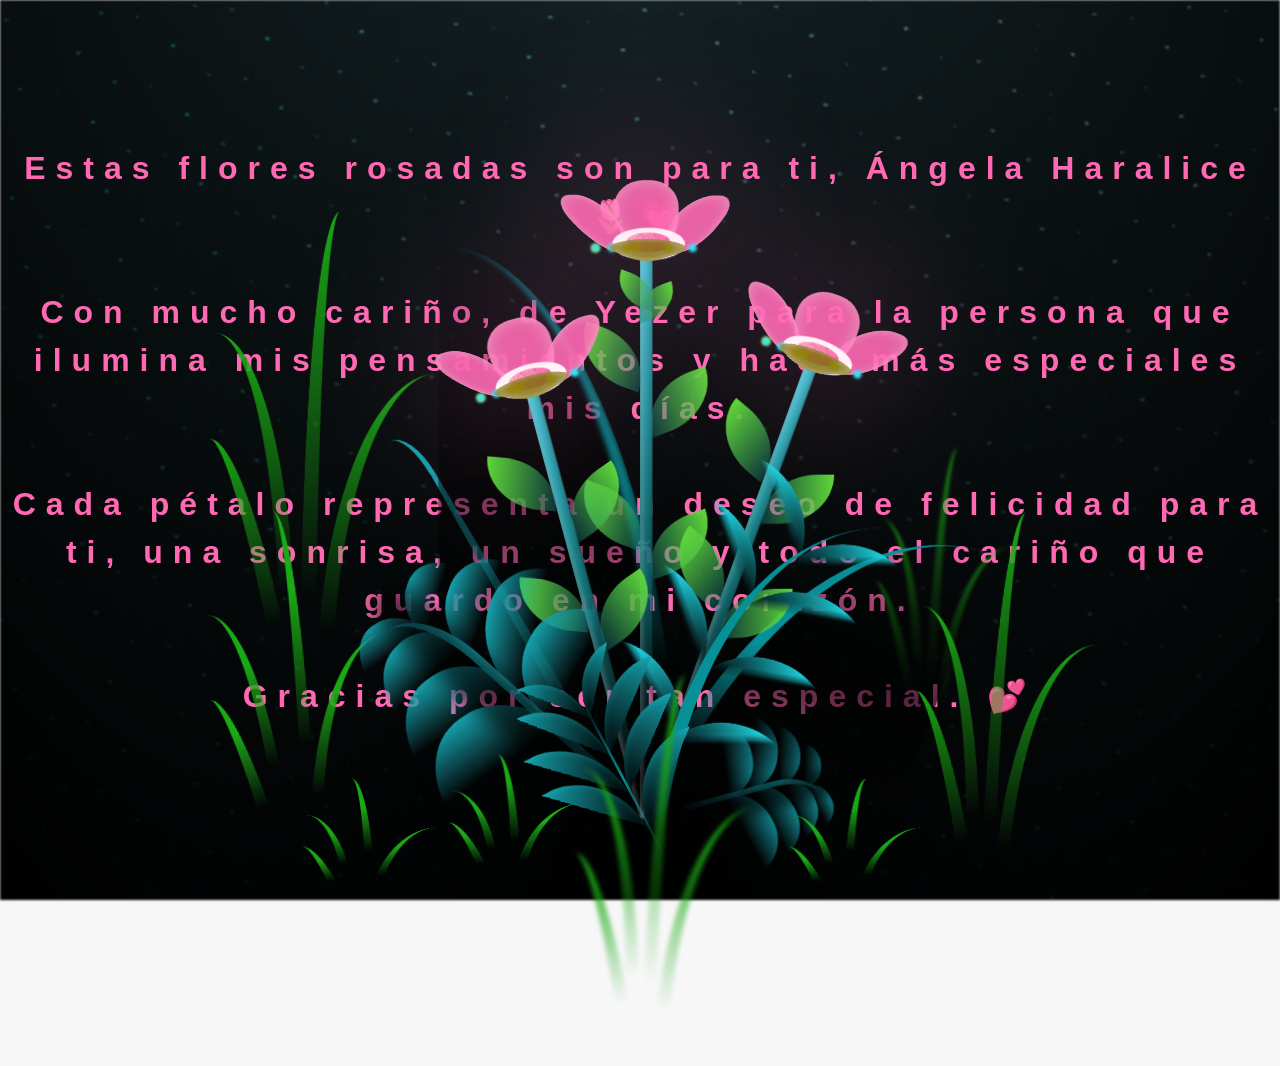
==== flower.html @ 770d5c8f "Primer commit de mi proyecto" ====
<!DOCTYPE html>
<html lang="es">
  <head>
    <meta charset="UTF-8" />
    <meta http-equiv="X-UA-Compatible" content="IE=edge" />
    <meta name="viewport" content="width=device-width, initial-scale=1.0" />
    <link rel="stylesheet" href="css/main.css" />
    <link rel="icon" href="img/flowers.png" type="image/x-icon" />
    <title>Flower</title>
  </head>
  <body class="container">
    <audio src="sound/ChristianBasso&HaienQiu-Flowers.mp3" autoplay></audio>
    <div id="lyrics">
     
</div>
<h1 class="titulo">
Estas flores rosadas son para ti, Ángela Haralice 🌷💗
<br><br>
Con mucho cariño, de Yezer para la persona que ilumina
mis pensamientos y hace más especiales mis días.
<br><br>
Cada pétalo representa un deseo de felicidad para ti,
una sonrisa, un sueño y todo el cariño que guardo en mi corazón.
<br><br>
Gracias por ser tan especial. 💕
</h1>
  
    <div class="night"></div>
    <div class="flowers">
      <div class="flower flower--1">
        <div class="flower__leafs flower__leafs--1">
          <div class="flower__leaf flower__leaf--1"></div>
          <div class="flower__leaf flower__leaf--2"></div>
          <div class="flower__leaf flower__leaf--3"></div>
          <div class="flower__leaf flower__leaf--4"></div>
          <div class="flower__white-circle"></div>

          <div class="flower__light flower__light--1"></div>
          <div class="flower__light flower__light--2"></div>
          <div class="flower__light flower__light--3"></div>
          <div class="flower__light flower__light--4"></div>
          <div class="flower__light flower__light--5"></div>
          <div class="flower__light flower__light--6"></div>
          <div class="flower__light flower__light--7"></div>
          <div class="flower__light flower__light--8"></div>
        </div>
        <div class="flower__line">
          <div class="flower__line__leaf flower__line__leaf--1"></div>
          <div class="flower__line__leaf flower__line__leaf--2"></div>
          <div class="flower__line__leaf flower__line__leaf--3"></div>
          <div class="flower__line__leaf flower__line__leaf--4"></div>
          <div class="flower__line__leaf flower__line__leaf--5"></div>
          <div class="flower__line__leaf flower__line__leaf--6"></div>
        </div>
      </div>

      <div class="flower flower--2">
        <div class="flower__leafs flower__leafs--2">
          <div class="flower__leaf flower__leaf--1"></div>
          <div class="flower__leaf flower__leaf--2"></div>
          <div class="flower__leaf flower__leaf--3"></div>
          <div class="flower__leaf flower__leaf--4"></div>
          <div class="flower__white-circle"></div>

          <div class="flower__light flower__light--1"></div>
          <div class="flower__light flower__light--2"></div>
          <div class="flower__light flower__light--3"></div>
          <div class="flower__light flower__light--4"></div>
          <div class="flower__light flower__light--5"></div>
          <div class="flower__light flower__light--6"></div>
          <div class="flower__light flower__light--7"></div>
          <div class="flower__light flower__light--8"></div>
        </div>
        <div class="flower__line">
          <div class="flower__line__leaf flower__line__leaf--1"></div>
          <div class="flower__line__leaf flower__line__leaf--2"></div>
          <div class="flower__line__leaf flower__line__leaf--3"></div>
          <div class="flower__line__leaf flower__line__leaf--4"></div>
        </div>
      </div>

      <div class="flower flower--3">
        <div class="flower__leafs flower__leafs--3">
          <div class="flower__leaf flower__leaf--1"></div>
          <div class="flower__leaf flower__leaf--2"></div>
          <div class="flower__leaf flower__leaf--3"></div>
          <div class="flower__leaf flower__leaf--4"></div>
          <div class="flower__white-circle"></div>

          <div class="flower__light flower__light--1"></div>
          <div class="flower__light flower__light--2"></div>
          <div class="flower__light flower__light--3"></div>
          <div class="flower__light flower__light--4"></div>
          <div class="flower__light flower__light--5"></div>
          <div class="flower__light flower__light--6"></div>
          <div class="flower__light flower__light--7"></div>
          <div class="flower__light flower__light--8"></div>
        </div>
        <div class="flower__line">
          <div class="flower__line__leaf flower__line__leaf--1"></div>
          <div class="flower__line__leaf flower__line__leaf--2"></div>
          <div class="flower__line__leaf flower__line__leaf--3"></div>
          <div class="flower__line__leaf flower__line__leaf--4"></div>
        </div>
      </div>

      <div class="grow-ans" style="--d: 1.2s">
        <div class="flower__g-long">
          <div class="flower__g-long__top"></div>
          <div class="flower__g-long__bottom"></div>
        </div>
      </div>

      <div class="growing-grass">
        <div class="flower__grass flower__grass--1">
          <div class="flower__grass--top"></div>
          <div class="flower__grass--bottom"></div>
          <div class="flower__grass__leaf flower__grass__leaf--1"></div>
          <div class="flower__grass__leaf flower__grass__leaf--2"></div>
          <div class="flower__grass__leaf flower__grass__leaf--3"></div>
          <div class="flower__grass__leaf flower__grass__leaf--4"></div>
          <div class="flower__grass__leaf flower__grass__leaf--5"></div>
          <div class="flower__grass__leaf flower__grass__leaf--6"></div>
          <div class="flower__grass__leaf flower__grass__leaf--7"></div>
          <div class="flower__grass__leaf flower__grass__leaf--8"></div>
          <div class="flower__grass__overlay"></div>
        </div>
      </div>

      <div class="growing-grass">
        <div class="flower__grass flower__grass--2">
          <div class="flower__grass--top"></div>
          <div class="flower__grass--bottom"></div>
          <div class="flower__grass__leaf flower__grass__leaf--1"></div>
          <div class="flower__grass__leaf flower__grass__leaf--2"></div>
          <div class="flower__grass__leaf flower__grass__leaf--3"></div>
          <div class="flower__grass__leaf flower__grass__leaf--4"></div>
          <div class="flower__grass__leaf flower__grass__leaf--5"></div>
          <div class="flower__grass__leaf flower__grass__leaf--6"></div>
          <div class="flower__grass__leaf flower__grass__leaf--7"></div>
          <div class="flower__grass__leaf flower__grass__leaf--8"></div>
          <div class="flower__grass__overlay"></div>
        </div>
      </div>

      <div class="grow-ans" style="--d: 2.4s">
        <div class="flower__g-right flower__g-right--1">
          <div class="leaf"></div>
        </div>
      </div>

      <div class="grow-ans" style="--d: 2.8s">
        <div class="flower__g-right flower__g-right--2">
          <div class="leaf"></div>
        </div>
      </div>

      <div class="grow-ans" style="--d: 2.8s">
        <div class="flower__g-front">
          <div
            class="flower__g-front__leaf-wrapper flower__g-front__leaf-wrapper--1"
          >
            <div class="flower__g-front__leaf"></div>
          </div>
          <div
            class="flower__g-front__leaf-wrapper flower__g-front__leaf-wrapper--2"
          >
            <div class="flower__g-front__leaf"></div>
          </div>
          <div
            class="flower__g-front__leaf-wrapper flower__g-front__leaf-wrapper--3"
          >
            <div class="flower__g-front__leaf"></div>
          </div>
          <div
            class="flower__g-front__leaf-wrapper flower__g-front__leaf-wrapper--4"
          >
            <div class="flower__g-front__leaf"></div>
          </div>
          <div
            class="flower__g-front__leaf-wrapper flower__g-front__leaf-wrapper--5"
          >
            <div class="flower__g-front__leaf"></div>
          </div>
          <div
            class="flower__g-front__leaf-wrapper flower__g-front__leaf-wrapper--6"
          >
            <div class="flower__g-front__leaf"></div>
          </div>
          <div
            class="flower__g-front__leaf-wrapper flower__g-front__leaf-wrapper--7"
          >
            <div class="flower__g-front__leaf"></div>
          </div>
          <div
            class="flower__g-front__leaf-wrapper flower__g-front__leaf-wrapper--8"
          >
            <div class="flower__g-front__leaf"></div>
          </div>
          <div class="flower__g-front__line"></div>
        </div>
      </div>

      <div class="grow-ans" style="--d: 3.2s">
        <div class="flower__g-fr">
          <div class="leaf"></div>
          <div class="flower__g-fr__leaf flower__g-fr__leaf--1"></div>
          <div class="flower__g-fr__leaf flower__g-fr__leaf--2"></div>
          <div class="flower__g-fr__leaf flower__g-fr__leaf--3"></div>
          <div class="flower__g-fr__leaf flower__g-fr__leaf--4"></div>
          <div class="flower__g-fr__leaf flower__g-fr__leaf--5"></div>
          <div class="flower__g-fr__leaf flower__g-fr__leaf--6"></div>
          <div class="flower__g-fr__leaf flower__g-fr__leaf--7"></div>
          <div class="flower__g-fr__leaf flower__g-fr__leaf--8"></div>
        </div>
      </div>

      <div class="long-g long-g--0">
        <div class="grow-ans" style="--d: 3s">
          <div class="leaf leaf--0"></div>
        </div>
        <div class="grow-ans" style="--d: 2.2s">
          <div class="leaf leaf--1"></div>
        </div>
        <div class="grow-ans" style="--d: 3.4s">
          <div class="leaf leaf--2"></div>
        </div>
        <div class="grow-ans" style="--d: 3.6s">
          <div class="leaf leaf--3"></div>
        </div>
      </div>

      <div class="long-g long-g--1">
        <div class="grow-ans" style="--d: 3.6s">
          <div class="leaf leaf--0"></div>
        </div>
        <div class="grow-ans" style="--d: 3.8s">
          <div class="leaf leaf--1"></div>
        </div>
        <div class="grow-ans" style="--d: 4s">
          <div class="leaf leaf--2"></div>
        </div>
        <div class="grow-ans" style="--d: 4.2s">
          <div class="leaf leaf--3"></div>
        </div>
      </div>

      <div class="long-g long-g--2">
        <div class="grow-ans" style="--d: 4s">
          <div class="leaf leaf--0"></div>
        </div>
        <div class="grow-ans" style="--d: 4.2s">
          <div class="leaf leaf--1"></div>
        </div>
        <div class="grow-ans" style="--d: 4.4s">
          <div class="leaf leaf--2"></div>
        </div>
        <div class="grow-ans" style="--d: 4.6s">
          <div class="leaf leaf--3"></div>
        </div>
      </div>

      <div class="long-g long-g--3">
        <div class="grow-ans" style="--d: 4s">
          <div class="leaf leaf--0"></div>
        </div>
        <div class="grow-ans" style="--d: 4.2s">
          <div class="leaf leaf--1"></div>
        </div>
        <div class="grow-ans" style="--d: 3s">
          <div class="leaf leaf--2"></div>
        </div>
        <div class="grow-ans" style="--d: 3.6s">
          <div class="leaf leaf--3"></div>
        </div>
      </div>

      <div class="long-g long-g--4">
        <div class="grow-ans" style="--d: 4s">
          <div class="leaf leaf--0"></div>
        </div>
        <div class="grow-ans" style="--d: 4.2s">
          <div class="leaf leaf--1"></div>
        </div>
        <div class="grow-ans" style="--d: 3s">
          <div class="leaf leaf--2"></div>
        </div>
        <div class="grow-ans" style="--d: 3.6s">
          <div class="leaf leaf--3"></div>
        </div>
      </div>

      <div class="long-g long-g--5">
        <div class="grow-ans" style="--d: 4s">
          <div class="leaf leaf--0"></div>
        </div>
        <div class="grow-ans" style="--d: 4.2s">
          <div class="leaf leaf--1"></div>
        </div>
        <div class="grow-ans" style="--d: 3s">
          <div class="leaf leaf--2"></div>
        </div>
        <div class="grow-ans" style="--d: 3.6s">
          <div class="leaf leaf--3"></div>
        </div>
      </div>

      <div class="long-g long-g--6">
        <div class="grow-ans" style="--d: 4.2s">
          <div class="leaf leaf--0"></div>
        </div>
        <div class="grow-ans" style="--d: 4.4s">
          <div class="leaf leaf--1"></div>
        </div>
        <div class="grow-ans" style="--d: 4.6s">
          <div class="leaf leaf--2"></div>
        </div>
        <div class="grow-ans" style="--d: 4.8s">
          <div class="leaf leaf--3"></div>
        </div>
      </div>

      <div class="long-g long-g--7">
        <div class="grow-ans" style="--d: 3s">
          <div class="leaf leaf--0"></div>
        </div>
        <div class="grow-ans" style="--d: 3.2s">
          <div class="leaf leaf--1"></div>
        </div>
        <div class="grow-ans" style="--d: 3.5s">
          <div class="leaf leaf--2"></div>
        </div>
        <div class="grow-ans" style="--d: 3.6s">
          <div class="leaf leaf--3"></div>
        </div>
      </div>
    </div>
    <script src="anim.js"></script>
    <script src="main.js"></script>
  </body>
</html>
---- css/main.css ----
*,
*::after,
*::before {
  padding: 0;
  margin: 0;
  box-sizing: border-box;
}

:root {
  --dark-color: #000;
}

body {
  display: flex;
  align-items: flex-end;
  justify-content: center;
  min-height: 100vh;
  background-color: var(--dark-color);
  overflow: hidden;
  perspective: 1000px;
}

#lyrics {
  font-size: 28px;
  font-family: "Franklin Gothic Medium", "Arial Narrow", Arial, sans-serif;
  color: white;
  position: absolute;
  margin-bottom: 20%;
  z-index: 1;
  font-weight: bold;
  letter-spacing: 4px;
}
@media only screen and (max-width: 600px) {
  /* Estilos específicos para dispositivos con un ancho máximo de 600px */
  #lyrics {
      font-size: 14px; /* Reduce el tamaño del texto para dispositivos más pequeños */
      margin-bottom: 530px;
      letter-spacing: 3px;
  }

}
.titulo {
  margin-bottom: 180px;
  font-family: "Arial Narrow", Arial, sans-serif;
  color: #ff69b4;
  position: absolute;
  font-weight: bold;
  letter-spacing: 10px;
  opacity: 0;
  animation: fadeIn 3s ease-in-out forwards;
  text-align: center;
}
@keyframes fadeIn {
  from {
    opacity: 0;
  }
  to {
    opacity: 1;
  }
}

.night {
  z-index: -1;
  position: absolute;
  left: 50%;
  top: 0;
  transform: translateX(-50%);
  width: 100%;
  height: 100%;
  filter: blur(0.1vmin);
  background-image: radial-gradient(
      ellipse at top,
      transparent 0%,
      var(--dark-color)
    ),
    radial-gradient(
      ellipse at bottom,
      var(--dark-color),
      rgba(145, 233, 255, 0.2)
    ),
    repeating-linear-gradient(
      220deg,
      rgb(0, 0, 0) 0px,
      rgb(0, 0, 0) 19px,
      transparent 19px,
      transparent 22px
    ),
    repeating-linear-gradient(
      189deg,
      rgb(0, 0, 0) 0px,
      rgb(0, 0, 0) 19px,
      transparent 19px,
      transparent 22px
    ),
    repeating-linear-gradient(
      148deg,
      rgb(0, 0, 0) 0px,
      rgb(0, 0, 0) 19px,
      transparent 19px,
      transparent 22px
    ),
    linear-gradient(90deg, rgb(0, 255, 250), rgb(240, 240, 240));
}

.flowers {
  position: relative;
  transform: scale(0.9);
  /*margin-bottom: 100px;
  */
}

@media only screen and (max-width: 600px) {
  /* Estilos específicos para dispositivos con un ancho máximo de 600px */
.flowers {
      font-size: 14px;
      margin-bottom: 35%;
      letter-spacing: 3px;
      transform: scale(1.0);
}

}

.flower {
  position: absolute;
  bottom: 10vmin;
  transform-origin: bottom center;
  z-index: 10;
  --fl-speed: 0.8s;
}
.flower--1 {
  -webkit-animation: moving-flower-1 4s linear infinite;
  animation: moving-flower-1 4s linear infinite;
}
.flower--1 .flower__line {
  height: 70vmin;
  -webkit-animation-delay: 0.3s;
  animation-delay: 0.3s;
}
.flower--1 .flower__line__leaf--1 {
  -webkit-animation: blooming-leaf-right var(--fl-speed) 1.6s backwards;
  animation: blooming-leaf-right var(--fl-speed) 1.6s backwards;
}
.flower--1 .flower__line__leaf--2 {
  -webkit-animation: blooming-leaf-right var(--fl-speed) 1.4s backwards;
  animation: blooming-leaf-right var(--fl-speed) 1.4s backwards;
}
.flower--1 .flower__line__leaf--3 {
  -webkit-animation: blooming-leaf-left var(--fl-speed) 1.2s backwards;
  animation: blooming-leaf-left var(--fl-speed) 1.2s backwards;
}
.flower--1 .flower__line__leaf--4 {
  -webkit-animation: blooming-leaf-left var(--fl-speed) 1s backwards;
  animation: blooming-leaf-left var(--fl-speed) 1s backwards;
}
.flower--1 .flower__line__leaf--5 {
  -webkit-animation: blooming-leaf-right var(--fl-speed) 1.8s backwards;
  animation: blooming-leaf-right var(--fl-speed) 1.8s backwards;
}
.flower--1 .flower__line__leaf--6 {
  -webkit-animation: blooming-leaf-left var(--fl-speed) 2s backwards;
  animation: blooming-leaf-left var(--fl-speed) 2s backwards;
}
.flower--2 {
  left: 50%;
  transform: rotate(20deg);
  -webkit-animation: moving-flower-2 4s linear infinite;
  animation: moving-flower-2 4s linear infinite;
}
.flower--2 .flower__line {
  height: 60vmin;
  -webkit-animation-delay: 0.6s;
  animation-delay: 0.6s;
}
.flower--2 .flower__line__leaf--1 {
  -webkit-animation: blooming-leaf-right var(--fl-speed) 1.9s backwards;
  animation: blooming-leaf-right var(--fl-speed) 1.9s backwards;
}
.flower--2 .flower__line__leaf--2 {
  -webkit-animation: blooming-leaf-right var(--fl-speed) 1.7s backwards;
  animation: blooming-leaf-right var(--fl-speed) 1.7s backwards;
}
.flower--2 .flower__line__leaf--3 {
  -webkit-animation: blooming-leaf-left var(--fl-speed) 1.5s backwards;
  animation: blooming-leaf-left var(--fl-speed) 1.5s backwards;
}
.flower--2 .flower__line__leaf--4 {
  -webkit-animation: blooming-leaf-left var(--fl-speed) 1.3s backwards;
  animation: blooming-leaf-left var(--fl-speed) 1.3s backwards;
}
.flower--3 {
  left: 50%;
  transform: rotate(-15deg);
  -webkit-animation: moving-flower-3 4s linear infinite;
  animation: moving-flower-3 4s linear infinite;
}
.flower--3 .flower__line {
  -webkit-animation-delay: 0.9s;
  animation-delay: 0.9s;
}
.flower--3 .flower__line__leaf--1 {
  -webkit-animation: blooming-leaf-right var(--fl-speed) 2.5s backwards;
  animation: blooming-leaf-right var(--fl-speed) 2.5s backwards;
}
.flower--3 .flower__line__leaf--2 {
  -webkit-animation: blooming-leaf-right var(--fl-speed) 2.3s backwards;
  animation: blooming-leaf-right var(--fl-speed) 2.3s backwards;
}
.flower--3 .flower__line__leaf--3 {
  -webkit-animation: blooming-leaf-left var(--fl-speed) 2.1s backwards;
  animation: blooming-leaf-left var(--fl-speed) 2.1s backwards;
}
.flower--3 .flower__line__leaf--4 {
  -webkit-animation: blooming-leaf-left var(--fl-speed) 1.9s backwards;
  animation: blooming-leaf-left var(--fl-speed) 1.9s backwards;
}
.flower__leafs {
  position: relative;
  -webkit-animation: blooming-flower 2s backwards;
  animation: blooming-flower 2s backwards;
}
.flower__leafs--1 {
  -webkit-animation-delay: 1.1s;
  animation-delay: 1.1s;
}
.flower__leafs--2 {
  -webkit-animation-delay: 1.4s;
  animation-delay: 1.4s;
}
.flower__leafs--3 {
  -webkit-animation-delay: 1.7s;
  animation-delay: 1.7s;
}
.flower__leafs::after {
  content: "";
  position: absolute;
  left: 0;
  top: 0;
  transform: translate(-50%, -100%);
  width: 8vmin;
  height: 8vmin;
  background-color: #ff69b4;
  /* background-color: #fd2525; */
  filter: blur(10vmin);
}
.flower__leaf {
  position: absolute;
  bottom: 0;
  left: 50%;
  width: 8vmin;
  height: 11vmin;
  border-radius: 51% 49% 47% 53%/44% 45% 55% 69%;
  background-color: #253bfd;
  background-color: #ff69b4;
  transform-origin: bottom center;
  opacity: 0.9;
  box-shadow: inset 0 0 2vmin rgba(255, 255, 255, 0.5);
}
.flower__leaf--1 {
  transform: translate(-10%, 1%) rotateY(40deg) rotateX(-50deg);
}
.flower__leaf--2 {
  transform: translate(-50%, -4%) rotateX(40deg);
}
.flower__leaf--3 {
  transform: translate(-90%, 0%) rotateY(45deg) rotateX(50deg);
}
.flower__leaf--4 {
  width: 8vmin;
  height: 8vmin;
  transform-origin: bottom left;
  border-radius: 4vmin 10vmin 4vmin 4vmin;
  transform: translate(0%, 18%) rotateX(70deg) rotate(-43deg);
  background-color: #7c6901;
  z-index: 1;
  opacity: 0.8;
}
.flower__white-circle {
  position: absolute;
  left: -3.5vmin;
  top: -3vmin;
  width: 9vmin;
  height: 4vmin;
  border-radius: 50%;
  background-color: #fff;
}
.flower__white-circle::after {
  content: "";
  position: absolute;
  left: 50%;
  top: 45%;
  transform: translate(-50%, -50%);
  width: 60%;
  height: 60%;
  border-radius: inherit;
  background-image: repeating-linear-gradient(
      135deg,
      rgba(0, 0, 0, 0.03) 0px,
      rgba(0, 0, 0, 0.03) 1px,
      transparent 1px,
      transparent 12px
    ),
    repeating-linear-gradient(
      45deg,
      rgba(0, 0, 0, 0.03) 0px,
      rgba(0, 0, 0, 0.03) 1px,
      transparent 1px,
      transparent 12px
    ),
    repeating-linear-gradient(
      67.5deg,
      rgba(0, 0, 0, 0.03) 0px,
      rgba(0, 0, 0, 0.03) 1px,
      transparent 1px,
      transparent 12px
    ),
    repeating-linear-gradient(
      135deg,
      rgba(0, 0, 0, 0.03) 0px,
      rgba(0, 0, 0, 0.03) 1px,
      transparent 1px,
      transparent 12px
    ),
    repeating-linear-gradient(
      45deg,
      rgba(0, 0, 0, 0.03) 0px,
      rgba(0, 0, 0, 0.03) 1px,
      transparent 1px,
      transparent 12px
    ),
    repeating-linear-gradient(
      112.5deg,
      rgba(0, 0, 0, 0.03) 0px,
      rgba(0, 0, 0, 0.03) 1px,
      transparent 1px,
      transparent 12px
    ),
    repeating-linear-gradient(
      112.5deg,
      rgba(0, 0, 0, 0.03) 0px,
      rgba(0, 0, 0, 0.03) 1px,
      transparent 1px,
      transparent 12px
    ),
    repeating-linear-gradient(
      45deg,
      rgba(0, 0, 0, 0.03) 0px,
      rgba(0, 0, 0, 0.03) 1px,
      transparent 1px,
      transparent 12px
    ),
    repeating-linear-gradient(
      22.5deg,
      rgba(0, 0, 0, 0.03) 0px,
      rgba(0, 0, 0, 0.03) 1px,
      transparent 1px,
      transparent 12px
    ),
    repeating-linear-gradient(
      45deg,
      rgba(0, 0, 0, 0.03) 0px,
      rgba(0, 0, 0, 0.03) 1px,
      transparent 1px,
      transparent 12px
    ),
    repeating-linear-gradient(
      22.5deg,
      rgba(0, 0, 0, 0.03) 0px,
      rgba(0, 0, 0, 0.03) 1px,
      transparent 1px,
      transparent 12px
    ),
    repeating-linear-gradient(
      135deg,
      rgba(0, 0, 0, 0.03) 0px,
      rgba(0, 0, 0, 0.03) 1px,
      transparent 1px,
      transparent 12px
    ),
    repeating-linear-gradient(
      157.5deg,
      rgba(0, 0, 0, 0.03) 0px,
      rgba(0, 0, 0, 0.03) 1px,
      transparent 1px,
      transparent 12px
    ),
    repeating-linear-gradient(
      67.5deg,
      rgba(0, 0, 0, 0.03) 0px,
      rgba(0, 0, 0, 0.03) 1px,
      transparent 1px,
      transparent 12px
    ),
    repeating-linear-gradient(
      67.5deg,
      rgba(0, 0, 0, 0.03) 0px,
      rgba(0, 0, 0, 0.03) 1px,
      transparent 1px,
      transparent 12px
    ),
    linear-gradient(90deg, rgb(255, 182, 193), rgb(255, 105, 180));
}
.flower__line {
  height: 55vmin;
  width: 1.5vmin;
  background-image: linear-gradient(
      to left,
      rgba(0, 0, 0, 0.2),
      transparent,
      rgba(255, 255, 255, 0.2)
    ),
    linear-gradient(to top, transparent 10%, #14757a, #39c6d6);
  box-shadow: inset 0 0 2px rgba(0, 0, 0, 0.5);
  -webkit-animation: grow-flower-tree 4s backwards;
  animation: grow-flower-tree 4s backwards;
}
.flower__line__leaf {
  --w: 7vmin;
  --h: calc(var(--w) + 2vmin);
  position: absolute;
  top: 20%;
  left: 90%;
  width: var(--w);
  height: var(--h);
  border-top-right-radius: var(--h);
  border-bottom-left-radius: var(--h);
  background-image: linear-gradient(to top, rgba(20, 117, 122, 0.4), #5ed639);
}
.flower__line__leaf--1 {
  transform: rotate(70deg) rotateY(30deg);
}
.flower__line__leaf--2 {
  top: 45%;
  transform: rotate(70deg) rotateY(30deg);
}
.flower__line__leaf--3,
.flower__line__leaf--4,
.flower__line__leaf--6 {
  border-top-right-radius: 0;
  border-bottom-left-radius: 0;
  border-top-left-radius: var(--h);
  border-bottom-right-radius: var(--h);
  left: -460%;
  top: 12%;
  transform: rotate(-70deg) rotateY(30deg);
}
.flower__line__leaf--4 {
  top: 40%;
}
.flower__line__leaf--5 {
  top: 0;
  transform-origin: left;
  transform: rotate(70deg) rotateY(30deg) scale(0.6);
}
.flower__line__leaf--6 {
  top: -2%;
  left: -450%;
  transform-origin: right;
  transform: rotate(-70deg) rotateY(30deg) scale(0.6);
}
.flower__light {
  position: absolute;
  bottom: 0vmin;
  width: 1vmin;
  height: 1vmin;
  background-color: rgb(255, 251, 0);
  border-radius: 50%;
  filter: blur(0.2vmin);
  -webkit-animation: light-ans 4s linear infinite backwards;
  animation: light-ans 4s linear infinite backwards;
}
.flower__light:nth-child(odd) {
  background-color: #23f0ff;
}
.flower__light--1 {
  left: -2vmin;
  -webkit-animation-delay: 1s;
  animation-delay: 1s;
}
.flower__light--2 {
  left: 3vmin;
  -webkit-animation-delay: 0.5s;
  animation-delay: 0.5s;
}
.flower__light--3 {
  left: -6vmin;
  -webkit-animation-delay: 0.3s;
  animation-delay: 0.3s;
}
.flower__light--4 {
  left: 6vmin;
  -webkit-animation-delay: 0.9s;
  animation-delay: 0.9s;
}
.flower__light--5 {
  left: -1vmin;
  -webkit-animation-delay: 1.5s;
  animation-delay: 1.5s;
}
.flower__light--6 {
  left: -4vmin;
  -webkit-animation-delay: 3s;
  animation-delay: 3s;
}
.flower__light--7 {
  left: 3vmin;
  -webkit-animation-delay: 2s;
  animation-delay: 2s;
}
.flower__light--8 {
  left: -6vmin;
  -webkit-animation-delay: 3.5s;
  animation-delay: 3.5s;
}
.flower__grass {
  --c: #159faa;
  --line-w: 1.5vmin;
  position: absolute;
  bottom: 12vmin;
  left: -7vmin;
  display: flex;
  flex-direction: column;
  align-items: flex-end;
  z-index: 20;
  transform-origin: bottom center;
  transform: rotate(-48deg) rotateY(40deg);
}
.flower__grass--1 {
  -webkit-animation: moving-grass 2s linear infinite;
  animation: moving-grass 2s linear infinite;
}
.flower__grass--2 {
  left: 2vmin;
  bottom: 10vmin;
  transform: scale(0.5) rotate(75deg) rotateX(10deg) rotateY(-200deg);
  opacity: 0.8;
  z-index: 0;
  -webkit-animation: moving-grass--2 1.5s linear infinite;
  animation: moving-grass--2 1.5s linear infinite;
}
.flower__grass--top {
  width: 7vmin;
  height: 10vmin;
  border-top-right-radius: 100%;
  border-right: var(--line-w) solid var(--c);
  transform-origin: bottom center;
  transform: rotate(-2deg);
}
.flower__grass--bottom {
  margin-top: -2px;
  width: var(--line-w);
  height: 25vmin;
  background-image: linear-gradient(to top, transparent, var(--c));
}
.flower__grass__leaf {
  --size: 10vmin;
  position: absolute;
  width: calc(var(--size) * 2.1);
  height: var(--size);
  border-top-left-radius: var(--size);
  border-top-right-radius: var(--size);
  background-image: linear-gradient(
    to top,
    transparent,
    transparent 30%,
    var(--c)
  );
  z-index: 100;
}
.flower__grass__leaf--1 {
  top: -6%;
  left: 30%;
  --size: 6vmin;
  transform: rotate(-20deg);
  -webkit-animation: growing-grass-ans--1 2s 2.6s backwards;
  animation: growing-grass-ans--1 2s 2.6s backwards;
}
@-webkit-keyframes growing-grass-ans--1 {
  0% {
    transform-origin: bottom left;
    transform: rotate(-20deg) scale(0);
  }
}
@keyframes growing-grass-ans--1 {
  0% {
    transform-origin: bottom left;
    transform: rotate(-20deg) scale(0);
  }
}
.flower__grass__leaf--2 {
  top: -5%;
  left: -110%;
  --size: 6vmin;
  transform: rotate(10deg);
  -webkit-animation: growing-grass-ans--2 2s 2.4s linear backwards;
  animation: growing-grass-ans--2 2s 2.4s linear backwards;
}
@-webkit-keyframes growing-grass-ans--2 {
  0% {
    transform-origin: bottom right;
    transform: rotate(10deg) scale(0);
  }
}
@keyframes growing-grass-ans--2 {
  0% {
    transform-origin: bottom right;
    transform: rotate(10deg) scale(0);
  }
}
.flower__grass__leaf--3 {
  top: 5%;
  left: 60%;
  --size: 8vmin;
  transform: rotate(-18deg) rotateX(-20deg);
  -webkit-animation: growing-grass-ans--3 2s 2.2s linear backwards;
  animation: growing-grass-ans--3 2s 2.2s linear backwards;
}
@-webkit-keyframes growing-grass-ans--3 {
  0% {
    transform-origin: bottom left;
    transform: rotate(-18deg) rotateX(-20deg) scale(0);
  }
}
@keyframes growing-grass-ans--3 {
  0% {
    transform-origin: bottom left;
    transform: rotate(-18deg) rotateX(-20deg) scale(0);
  }
}
.flower__grass__leaf--4 {
  top: 6%;
  left: -135%;
  --size: 8vmin;
  transform: rotate(2deg);
  -webkit-animation: growing-grass-ans--4 2s 2s linear backwards;
  animation: growing-grass-ans--4 2s 2s linear backwards;
}
@-webkit-keyframes growing-grass-ans--4 {
  0% {
    transform-origin: bottom right;
    transform: rotate(2deg) scale(0);
  }
}
@keyframes growing-grass-ans--4 {
  0% {
    transform-origin: bottom right;
    transform: rotate(2deg) scale(0);
  }
}
.flower__grass__leaf--5 {
  top: 20%;
  left: 60%;
  --size: 10vmin;
  transform: rotate(-24deg) rotateX(-20deg);
  -webkit-animation: growing-grass-ans--5 2s 1.8s linear backwards;
  animation: growing-grass-ans--5 2s 1.8s linear backwards;
}
@-webkit-keyframes growing-grass-ans--5 {
  0% {
    transform-origin: bottom left;
    transform: rotate(-24deg) rotateX(-20deg) scale(0);
  }
}
@keyframes growing-grass-ans--5 {
  0% {
    transform-origin: bottom left;
    transform: rotate(-24deg) rotateX(-20deg) scale(0);
  }
}
.flower__grass__leaf--6 {
  top: 22%;
  left: -180%;
  --size: 10vmin;
  transform: rotate(10deg);
  -webkit-animation: growing-grass-ans--6 2s 1.6s linear backwards;
  animation: growing-grass-ans--6 2s 1.6s linear backwards;
}
@-webkit-keyframes growing-grass-ans--6 {
  0% {
    transform-origin: bottom right;
    transform: rotate(10deg) scale(0);
  }
}
@keyframes growing-grass-ans--6 {
  0% {
    transform-origin: bottom right;
    transform: rotate(10deg) scale(0);
  }
}
.flower__grass__leaf--7 {
  top: 39%;
  left: 70%;
  --size: 10vmin;
  transform: rotate(-10deg);
  -webkit-animation: growing-grass-ans--7 2s 1.4s linear backwards;
  animation: growing-grass-ans--7 2s 1.4s linear backwards;
}
@-webkit-keyframes growing-grass-ans--7 {
  0% {
    transform-origin: bottom left;
    transform: rotate(-10deg) scale(0);
  }
}
@keyframes growing-grass-ans--7 {
  0% {
    transform-origin: bottom left;
    transform: rotate(-10deg) scale(0);
  }
}
.flower__grass__leaf--8 {
  top: 40%;
  left: -215%;
  --size: 11vmin;
  transform: rotate(10deg);
  -webkit-animation: growing-grass-ans--8 2s 1.2s linear backwards;
  animation: growing-grass-ans--8 2s 1.2s linear backwards;
}
@-webkit-keyframes growing-grass-ans--8 {
  0% {
    transform-origin: bottom right;
    transform: rotate(10deg) scale(0);
  }
}
@keyframes growing-grass-ans--8 {
  0% {
    transform-origin: bottom right;
    transform: rotate(10deg) scale(0);
  }
}
.flower__grass__overlay {
  position: absolute;
  top: -10%;
  right: 0%;
  width: 100%;
  height: 100%;
  background-color: rgba(0, 0, 0, 0.6);
  filter: blur(1.5vmin);
  z-index: 100;
}
.flower__g-long {
  --w: 2vmin;
  --h: 6vmin;
  --c: #159faa;
  position: absolute;
  bottom: 10vmin;
  left: -3vmin;
  transform-origin: bottom center;
  transform: rotate(-30deg) rotateY(-20deg);
  display: flex;
  flex-direction: column;
  align-items: flex-end;
  -webkit-animation: flower-g-long-ans 3s linear infinite;
  animation: flower-g-long-ans 3s linear infinite;
}
@-webkit-keyframes flower-g-long-ans {
  0%,
  100% {
    transform: rotate(-30deg) rotateY(-20deg);
  }
  50% {
    transform: rotate(-32deg) rotateY(-20deg);
  }
}
@keyframes flower-g-long-ans {
  0%,
  100% {
    transform: rotate(-30deg) rotateY(-20deg);
  }
  50% {
    transform: rotate(-32deg) rotateY(-20deg);
  }
}
.flower__g-long__top {
  top: calc(var(--h) * -1);
  width: calc(var(--w) + 1vmin);
  height: var(--h);
  border-top-right-radius: 100%;
  border-right: 0.7vmin solid var(--c);
  transform: translate(-0.7vmin, 1vmin);
}
.flower__g-long__bottom {
  width: var(--w);
  height: 50vmin;
  transform-origin: bottom center;
  background-image: linear-gradient(to top, transparent 30%, var(--c));
  box-shadow: inset 0 0 2px rgba(0, 0, 0, 0.5);
  -webkit-clip-path: polygon(35% 0, 65% 1%, 100% 100%, 0% 100%);
  clip-path: polygon(35% 0, 65% 1%, 100% 100%, 0% 100%);
}
.flower__g-right {
  position: absolute;
  bottom: 6vmin;
  left: -2vmin;
  transform-origin: bottom left;
  transform: rotate(20deg);
}
.flower__g-right .leaf {
  width: 30vmin;
  height: 50vmin;
  border-top-left-radius: 100%;
  border-left: 2vmin solid #079097;
  background-image: linear-gradient(
    to bottom,
    transparent,
    var(--dark-color) 60%
  );
  -webkit-mask-image: linear-gradient(to top, transparent 30%, #079097 60%);
}
.flower__g-right--1 {
  -webkit-animation: flower-g-right-ans 2.5s linear infinite;
  animation: flower-g-right-ans 2.5s linear infinite;
}
.flower__g-right--2 {
  left: 5vmin;
  transform: rotateY(-180deg);
  -webkit-animation: flower-g-right-ans--2 3s linear infinite;
  animation: flower-g-right-ans--2 3s linear infinite;
}
.flower__g-right--2 .leaf {
  height: 75vmin;
  filter: blur(0.3vmin);
  opacity: 0.8;
}
@-webkit-keyframes flower-g-right-ans {
  0%,
  100% {
    transform: rotate(20deg);
  }
  50% {
    transform: rotate(24deg) rotateX(-20deg);
  }
}
@keyframes flower-g-right-ans {
  0%,
  100% {
    transform: rotate(20deg);
  }
  50% {
    transform: rotate(24deg) rotateX(-20deg);
  }
}
@-webkit-keyframes flower-g-right-ans--2 {
  0%,
  100% {
    transform: rotateY(-180deg) rotate(0deg) rotateX(-20deg);
  }
  50% {
    transform: rotateY(-180deg) rotate(6deg) rotateX(-20deg);
  }
}
@keyframes flower-g-right-ans--2 {
  0%,
  100% {
    transform: rotateY(-180deg) rotate(0deg) rotateX(-20deg);
  }
  50% {
    transform: rotateY(-180deg) rotate(6deg) rotateX(-20deg);
  }
}
.flower__g-front {
  position: absolute;
  bottom: 6vmin;
  left: 2.5vmin;
  z-index: 100;
  transform-origin: bottom center;
  transform: rotate(-28deg) rotateY(30deg) scale(1.04);
  -webkit-animation: flower__g-front-ans 2s linear infinite;
  animation: flower__g-front-ans 2s linear infinite;
}
@-webkit-keyframes flower__g-front-ans {
  0%,
  100% {
    transform: rotate(-28deg) rotateY(30deg) scale(1.04);
  }
  50% {
    transform: rotate(-35deg) rotateY(40deg) scale(1.04);
  }
}
@keyframes flower__g-front-ans {
  0%,
  100% {
    transform: rotate(-28deg) rotateY(30deg) scale(1.04);
  }
  50% {
    transform: rotate(-35deg) rotateY(40deg) scale(1.04);
  }
}
.flower__g-front__line {
  width: 0.3vmin;
  height: 20vmin;
  background-image: linear-gradient(
    to top,
    transparent,
    #079097,
    transparent 100%
  );
  position: relative;
}
.flower__g-front__leaf-wrapper {
  position: absolute;
  top: 0;
  left: 0;
  transform-origin: bottom left;
  transform: rotate(10deg);
}
.flower__g-front__leaf-wrapper:nth-child(even) {
  left: 0vmin;
  transform: rotateY(-180deg) rotate(5deg);
  -webkit-animation: flower__g-front__leaf-left-ans 1s ease-in backwards;
  animation: flower__g-front__leaf-left-ans 1s ease-in backwards;
}
.flower__g-front__leaf-wrapper:nth-child(odd) {
  -webkit-animation: flower__g-front__leaf-ans 1s ease-in backwards;
  animation: flower__g-front__leaf-ans 1s ease-in backwards;
}
.flower__g-front__leaf-wrapper--1 {
  top: -8vmin;
  transform: scale(0.7);
  -webkit-animation: flower__g-front__leaf-ans 1s 5.5s ease-in backwards !important;
  animation: flower__g-front__leaf-ans 1s 5.5s ease-in backwards !important;
}
.flower__g-front__leaf-wrapper--2 {
  top: -8vmin;
  transform: rotateY(-180deg) scale(0.7) !important;
  -webkit-animation: flower__g-front__leaf-left-ans-2 1s 4.6s ease-in backwards !important;
  animation: flower__g-front__leaf-left-ans-2 1s 4.6s ease-in backwards !important;
}
.flower__g-front__leaf-wrapper--3 {
  top: -3vmin;
  -webkit-animation: flower__g-front__leaf-ans 1s 4.6s ease-in backwards;
  animation: flower__g-front__leaf-ans 1s 4.6s ease-in backwards;
}
.flower__g-front__leaf-wrapper--4 {
  top: -3vmin;
  transform: rotateY(-180deg) scale(0.9) !important;
  -webkit-animation: flower__g-front__leaf-left-ans-2 1s 4.6s ease-in backwards !important;
  animation: flower__g-front__leaf-left-ans-2 1s 4.6s ease-in backwards !important;
}
@-webkit-keyframes flower__g-front__leaf-left-ans-2 {
  0% {
    transform: rotateY(-180deg) scale(0);
  }
}
@keyframes flower__g-front__leaf-left-ans-2 {
  0% {
    transform: rotateY(-180deg) scale(0);
  }
}
.flower__g-front__leaf-wrapper--5,
.flower__g-front__leaf-wrapper--6 {
  top: 2vmin;
}
.flower__g-front__leaf-wrapper--7,
.flower__g-front__leaf-wrapper--8 {
  top: 6.5vmin;
}
.flower__g-front__leaf-wrapper--2 {
  -webkit-animation-delay: 5.2s !important;
  animation-delay: 5.2s !important;
}
.flower__g-front__leaf-wrapper--3 {
  -webkit-animation-delay: 4.9s !important;
  animation-delay: 4.9s !important;
}
.flower__g-front__leaf-wrapper--5 {
  -webkit-animation-delay: 4.3s !important;
  animation-delay: 4.3s !important;
}
.flower__g-front__leaf-wrapper--6 {
  -webkit-animation-delay: 4.1s !important;
  animation-delay: 4.1s !important;
}
.flower__g-front__leaf-wrapper--7 {
  -webkit-animation-delay: 3.8s !important;
  animation-delay: 3.8s !important;
}
.flower__g-front__leaf-wrapper--8 {
  -webkit-animation-delay: 3.5s !important;
  animation-delay: 3.5s !important;
}
@-webkit-keyframes flower__g-front__leaf-ans {
  0% {
    transform: rotate(10deg) scale(0);
  }
}
@keyframes flower__g-front__leaf-ans {
  0% {
    transform: rotate(10deg) scale(0);
  }
}
@-webkit-keyframes flower__g-front__leaf-left-ans {
  0% {
    transform: rotateY(-180deg) rotate(5deg) scale(0);
  }
}
@keyframes flower__g-front__leaf-left-ans {
  0% {
    transform: rotateY(-180deg) rotate(5deg) scale(0);
  }
}
.flower__g-front__leaf {
  width: 10vmin;
  height: 10vmin;
  border-radius: 100% 0% 0% 100%/100% 100% 0% 0%;
  box-shadow: inset 0 2px 1vmin hsla(184deg, 97%, 58%, 0.2);
  background-image: linear-gradient(
      to bottom left,
      transparent,
      var(--dark-color)
    ),
    linear-gradient(to bottom right, #159faa 50%, transparent 50%, transparent);
  -webkit-mask-image: linear-gradient(
    to bottom right,
    #159faa 50%,
    transparent 50%,
    transparent
  );
  mask-image: linear-gradient(
    to bottom right,
    #159faa 50%,
    transparent 50%,
    transparent
  );
}
.flower__g-fr {
  position: absolute;
  bottom: -4vmin;
  left: vmin;
  transform-origin: bottom left;
  z-index: 10;
  -webkit-animation: flower__g-fr-ans 2s linear infinite;
  animation: flower__g-fr-ans 2s linear infinite;
}
@-webkit-keyframes flower__g-fr-ans {
  0%,
  100% {
    transform: rotate(2deg);
  }
  50% {
    transform: rotate(4deg);
  }
}
@keyframes flower__g-fr-ans {
  0%,
  100% {
    transform: rotate(2deg);
  }
  50% {
    transform: rotate(4deg);
  }
}
.flower__g-fr .leaf {
  width: 30vmin;
  height: 50vmin;
  border-top-left-radius: 100%;
  border-left: 2vmin solid #079097;
  -webkit-mask-image: linear-gradient(to top, transparent 25%, #079097 50%);
  position: relative;
  z-index: 1;
}
.flower__g-fr__leaf {
  position: absolute;
  top: 0;
  left: 0;
  width: 10vmin;
  height: 10vmin;
  border-radius: 100% 0% 0% 100%/100% 100% 0% 0%;
  box-shadow: inset 0 2px 1vmin hsla(184deg, 97%, 58%, 0.2);
  background-image: linear-gradient(
      to bottom left,
      transparent,
      var(--dark-color) 98%
    ),
    linear-gradient(to bottom right, #23f0ff 45%, transparent 50%, transparent);
  -webkit-mask-image: linear-gradient(
    135deg,
    #159faa 40%,
    transparent 50%,
    transparent
  );
}
.flower__g-fr__leaf--1 {
  left: 20vmin;
  transform: rotate(45deg);
  -webkit-animation: flower__g-fr-leaft-ans-1 0.5s 5.2s linear backwards;
  animation: flower__g-fr-leaft-ans-1 0.5s 5.2s linear backwards;
}
@-webkit-keyframes flower__g-fr-leaft-ans-1 {
  0% {
    transform-origin: left;
    transform: rotate(45deg) scale(0);
  }
}
@keyframes flower__g-fr-leaft-ans-1 {
  0% {
    transform-origin: left;
    transform: rotate(45deg) scale(0);
  }
}
.flower__g-fr__leaf--2 {
  left: 12vmin;
  top: -7vmin;
  transform: rotate(25deg) rotateY(-180deg);
  -webkit-animation: flower__g-fr-leaft-ans-6 0.5s 5s linear backwards;
  animation: flower__g-fr-leaft-ans-6 0.5s 5s linear backwards;
}
.flower__g-fr__leaf--3 {
  left: 15vmin;
  top: 6vmin;
  transform: rotate(55deg);
  -webkit-animation: flower__g-fr-leaft-ans-5 0.5s 4.8s linear backwards;
  animation: flower__g-fr-leaft-ans-5 0.5s 4.8s linear backwards;
}
.flower__g-fr__leaf--4 {
  left: 6vmin;
  top: -2vmin;
  transform: rotate(25deg) rotateY(-180deg);
  -webkit-animation: flower__g-fr-leaft-ans-6 0.5s 4.6s linear backwards;
  animation: flower__g-fr-leaft-ans-6 0.5s 4.6s linear backwards;
}
.flower__g-fr__leaf--5 {
  left: 10vmin;
  top: 14vmin;
  transform: rotate(55deg);
  -webkit-animation: flower__g-fr-leaft-ans-5 0.5s 4.4s linear backwards;
  animation: flower__g-fr-leaft-ans-5 0.5s 4.4s linear backwards;
}
@-webkit-keyframes flower__g-fr-leaft-ans-5 {
  0% {
    transform-origin: left;
    transform: rotate(55deg) scale(0);
  }
}
@keyframes flower__g-fr-leaft-ans-5 {
  0% {
    transform-origin: left;
    transform: rotate(55deg) scale(0);
  }
}
.flower__g-fr__leaf--6 {
  left: 0vmin;
  top: 6vmin;
  transform: rotate(25deg) rotateY(-180deg);
  -webkit-animation: flower__g-fr-leaft-ans-6 0.5s 4.2s linear backwards;
  animation: flower__g-fr-leaft-ans-6 0.5s 4.2s linear backwards;
}
@-webkit-keyframes flower__g-fr-leaft-ans-6 {
  0% {
    transform-origin: right;
    transform: rotate(25deg) rotateY(-180deg) scale(0);
  }
}
@keyframes flower__g-fr-leaft-ans-6 {
  0% {
    transform-origin: right;
    transform: rotate(25deg) rotateY(-180deg) scale(0);
  }
}
.flower__g-fr__leaf--7 {
  left: 5vmin;
  top: 22vmin;
  transform: rotate(45deg);
  -webkit-animation: flower__g-fr-leaft-ans-7 0.5s 4s linear backwards;
  animation: flower__g-fr-leaft-ans-7 0.5s 4s linear backwards;
}
@-webkit-keyframes flower__g-fr-leaft-ans-7 {
  0% {
    transform-origin: left;
    transform: rotate(45deg) scale(0);
  }
}
@keyframes flower__g-fr-leaft-ans-7 {
  0% {
    transform-origin: left;
    transform: rotate(45deg) scale(0);
  }
}
.flower__g-fr__leaf--8 {
  left: -4vmin;
  top: 15vmin;
  transform: rotate(15deg) rotateY(-180deg);
  -webkit-animation: flower__g-fr-leaft-ans-8 0.5s 3.8s linear backwards;
  animation: flower__g-fr-leaft-ans-8 0.5s 3.8s linear backwards;
}
@-webkit-keyframes flower__g-fr-leaft-ans-8 {
  0% {
    transform-origin: right;
    transform: rotate(15deg) rotateY(-180deg) scale(0);
  }
}
@keyframes flower__g-fr-leaft-ans-8 {
  0% {
    transform-origin: right;
    transform: rotate(15deg) rotateY(-180deg) scale(0);
  }
}

.long-g {
  position: absolute;
  bottom: 25vmin;
  left: -42vmin;
  transform-origin: bottom left;
}
.long-g--1 {
  bottom: 0vmin;
  transform: scale(0.8) rotate(-5deg);
}
.long-g--1 .leaf {
  -webkit-mask-image: linear-gradient(
    to top,
    transparent 40%,
    #079097 80%
  ) !important;
}
.long-g--1 .leaf--1 {
  --w: 5vmin;
  --h: 60vmin;
  left: -2vmin;
  transform: rotate(3deg) rotateY(-180deg);
}
.long-g--2,
.long-g--3 {
  bottom: -3vmin;
  left: -35vmin;
  transform-origin: center;
  transform: scale(0.6) rotateX(60deg);
}
.long-g--2 .leaf,
.long-g--3 .leaf {
  -webkit-mask-image: linear-gradient(
    to top,
    transparent 50%,
    #079097 80%
  ) !important;
}
.long-g--2 .leaf--1,
.long-g--3 .leaf--1 {
  left: -1vmin;
  transform: rotateY(-180deg);
}
.long-g--3 {
  left: -17vmin;
  bottom: 0vmin;
}
.long-g--3 .leaf {
  -webkit-mask-image: linear-gradient(
    to top,
    transparent 40%,
    #079097 80%
  ) !important;
}
.long-g--4 {
  left: 25vmin;
  bottom: -3vmin;
  transform-origin: center;
  transform: scale(0.6) rotateX(60deg);
}
.long-g--4 .leaf {
  -webkit-mask-image: linear-gradient(
    to top,
    transparent 50%,
    #079097 80%
  ) !important;
}
.long-g--5 {
  left: 42vmin;
  bottom: 0vmin;
  transform: scale(0.8) rotate(2deg);
}
.long-g--6 {
  left: 0vmin;
  bottom: -20vmin;
  z-index: 100;
  filter: blur(0.3vmin);
  transform: scale(0.8) rotate(2deg);
}
.long-g--7 {
  left: 35vmin;
  bottom: 20vmin;
  z-index: -1;
  filter: blur(0.3vmin);
  transform: scale(0.6) rotate(2deg);
  opacity: 0.7;
}
.long-g .leaf {
  --w: 15vmin;
  --h: 40vmin;
  --c: #1aaa15;
  position: absolute;
  bottom: 0;
  width: var(--w);
  height: var(--h);
  border-top-left-radius: 100%;
  border-left: 2vmin solid var(--c);
  -webkit-mask-image: linear-gradient(
    to top,
    transparent 20%,
    var(--dark-color)
  );
  transform-origin: bottom center;
}
.long-g .leaf--0 {
  left: 2vmin;
  -webkit-animation: leaf-ans-1 4s linear infinite;
  animation: leaf-ans-1 4s linear infinite;
}
.long-g .leaf--1 {
  --w: 5vmin;
  --h: 60vmin;
  -webkit-animation: leaf-ans-1 4s linear infinite;
  animation: leaf-ans-1 4s linear infinite;
}
.long-g .leaf--2 {
  --w: 10vmin;
  --h: 40vmin;
  left: -0.5vmin;
  bottom: 5vmin;
  transform-origin: bottom left;
  transform: rotateY(-180deg);
  -webkit-animation: leaf-ans-2 3s linear infinite;
  animation: leaf-ans-2 3s linear infinite;
}
.long-g .leaf--3 {
  --w: 5vmin;
  --h: 30vmin;
  left: -1vmin;
  bottom: 3.2vmin;
  transform-origin: bottom left;
  transform: rotate(-10deg) rotateY(-180deg);
  -webkit-animation: leaf-ans-3 3s linear infinite;
  animation: leaf-ans-3 3s linear infinite;
}

@-webkit-keyframes leaf-ans-1 {
  0%,
  100% {
    transform: rotate(-5deg) scale(1);
  }
  50% {
    transform: rotate(5deg) scale(1.1);
  }
}

@keyframes leaf-ans-1 {
  0%,
  100% {
    transform: rotate(-5deg) scale(1);
  }
  50% {
    transform: rotate(5deg) scale(1.1);
  }
}
@-webkit-keyframes leaf-ans-2 {
  0%,
  100% {
    transform: rotateY(-180deg) rotate(5deg);
  }
  50% {
    transform: rotateY(-180deg) rotate(0deg) scale(1.1);
  }
}
@keyframes leaf-ans-2 {
  0%,
  100% {
    transform: rotateY(-180deg) rotate(5deg);
  }
  50% {
    transform: rotateY(-180deg) rotate(0deg) scale(1.1);
  }
}
@-webkit-keyframes leaf-ans-3 {
  0%,
  100% {
    transform: rotate(-10deg) rotateY(-180deg);
  }
  50% {
    transform: rotate(-20deg) rotateY(-180deg);
  }
}
@keyframes leaf-ans-3 {
  0%,
  100% {
    transform: rotate(-10deg) rotateY(-180deg);
  }
  50% {
    transform: rotate(-20deg) rotateY(-180deg);
  }
}
.grow-ans {
  -webkit-animation: grow-ans 2s var(--d) backwards;
  animation: grow-ans 2s var(--d) backwards;
}

@-webkit-keyframes grow-ans {
  0% {
    transform: scale(0);
    opacity: 0;
  }
}

@keyframes grow-ans {
  0% {
    transform: scale(0);
    opacity: 0;
  }
}
@-webkit-keyframes light-ans {
  0% {
    opacity: 0;
    transform: translateY(0vmin);
  }
  25% {
    opacity: 1;
    transform: translateY(-5vmin) translateX(-2vmin);
  }
  50% {
    opacity: 1;
    transform: translateY(-15vmin) translateX(2vmin);
    filter: blur(0.2vmin);
  }
  75% {
    transform: translateY(-20vmin) translateX(-2vmin);
    filter: blur(0.2vmin);
  }
  100% {
    transform: translateY(-30vmin);
    opacity: 0;
    filter: blur(1vmin);
  }
}
@keyframes light-ans {
  0% {
    opacity: 0;
    transform: translateY(0vmin);
  }
  25% {
    opacity: 1;
    transform: translateY(-5vmin) translateX(-2vmin);
  }
  50% {
    opacity: 1;
    transform: translateY(-15vmin) translateX(2vmin);
    filter: blur(0.2vmin);
  }
  75% {
    transform: translateY(-20vmin) translateX(-2vmin);
    filter: blur(0.2vmin);
  }
  100% {
    transform: translateY(-30vmin);
    opacity: 0;
    filter: blur(1vmin);
  }
}
@-webkit-keyframes moving-flower-1 {
  0%,
  100% {
    transform: rotate(2deg);
  }
  50% {
    transform: rotate(-2deg);
  }
}
@keyframes moving-flower-1 {
  0%,
  100% {
    transform: rotate(2deg);
  }
  50% {
    transform: rotate(-2deg);
  }
}
@-webkit-keyframes moving-flower-2 {
  0%,
  100% {
    transform: rotate(18deg);
  }
  50% {
    transform: rotate(14deg);
  }
}
@keyframes moving-flower-2 {
  0%,
  100% {
    transform: rotate(18deg);
  }
  50% {
    transform: rotate(14deg);
  }
}
@-webkit-keyframes moving-flower-3 {
  0%,
  100% {
    transform: rotate(-18deg);
  }
  50% {
    transform: rotate(-20deg) rotateY(-10deg);
  }
}
@keyframes moving-flower-3 {
  0%,
  100% {
    transform: rotate(-18deg);
  }
  50% {
    transform: rotate(-20deg) rotateY(-10deg);
  }
}
@-webkit-keyframes blooming-leaf-right {
  0% {
    transform-origin: left;
    transform: rotate(70deg) rotateY(30deg) scale(0);
  }
}
@keyframes blooming-leaf-right {
  0% {
    transform-origin: left;
    transform: rotate(70deg) rotateY(30deg) scale(0);
  }
}
@-webkit-keyframes blooming-leaf-left {
  0% {
    transform-origin: right;
    transform: rotate(-70deg) rotateY(30deg) scale(0);
  }
}
@keyframes blooming-leaf-left {
  0% {
    transform-origin: right;
    transform: rotate(-70deg) rotateY(30deg) scale(0);
  }
}
@-webkit-keyframes grow-flower-tree {
  0% {
    height: 0;
    border-radius: 1vmin;
  }
}
@keyframes grow-flower-tree {
  0% {
    height: 0;
    border-radius: 1vmin;
  }
}
@-webkit-keyframes blooming-flower {
  0% {
    transform: scale(0);
  }
}
@keyframes blooming-flower {
  0% {
    transform: scale(0);
  }
}
@-webkit-keyframes moving-grass {
  0%,
  100% {
    transform: rotate(-48deg) rotateY(40deg);
  }
  50% {
    transform: rotate(-50deg) rotateY(40deg);
  }
}
@keyframes moving-grass {
  0%,
  100% {
    transform: rotate(-48deg) rotateY(40deg);
  }
  50% {
    transform: rotate(-50deg) rotateY(40deg);
  }
}
@-webkit-keyframes moving-grass--2 {
  0%,
  100% {
    transform: scale(0.5) rotate(75deg) rotateX(10deg) rotateY(-200deg);
  }
  50% {
    transform: scale(0.5) rotate(79deg) rotateX(10deg) rotateY(-200deg);
  }
}
@keyframes moving-grass--2 {
  0%,
  100% {
    transform: scale(0.5) rotate(75deg) rotateX(10deg) rotateY(-200deg);
  }
  50% {
    transform: scale(0.5) rotate(79deg) rotateX(10deg) rotateY(-200deg);
  }
}
.growing-grass {
  -webkit-animation: growing-grass-ans 1s 2s backwards;
  animation: growing-grass-ans 1s 2s backwards;
}

@-webkit-keyframes growing-grass-ans {
  0% {
    transform: scale(0);
  }
}

@keyframes growing-grass-ans {
  0% {
    transform: scale(0);
  }
}
.container * {
  -webkit-animation-play-state: paused !important;
  animation-play-state: paused !important;
} /*# sourceMappingURL=main.css.map */


/* Reset de estilos básicos */
body, h1, p {
  margin: 0;
  padding: 0;
}

/* Estilos generales */
body {
  font-family: 'Arial', sans-serif;
  background-color: #f7f7f7;
  color: #333;
}

.container {
  max-width: 1200px;
  margin: 0 auto;
  padding: 20px;
}

h1 {
  font-size: 2em;
  line-height: 1.5;
  margin-bottom: 20px;
}

/* Media Queries para tamaños de pantalla diferentes */
@media screen and (max-width: 600px) {
  /* Estilos para pantallas pequeñas */
  h1 {
      font-size: 1.5em;
  }
}

@media screen and (min-width: 601px) and (max-width: 1024px) {
  /* Estilos para pantallas medianas */
  h1 {
      font-size: 1.8em;
  }
}

@media screen and (min-width: 1025px) {
  /* Estilos para pantallas grandes */
  h1 {
      font-size: 2em;
  }
}

/* Agregar más estilos según sea necesario */
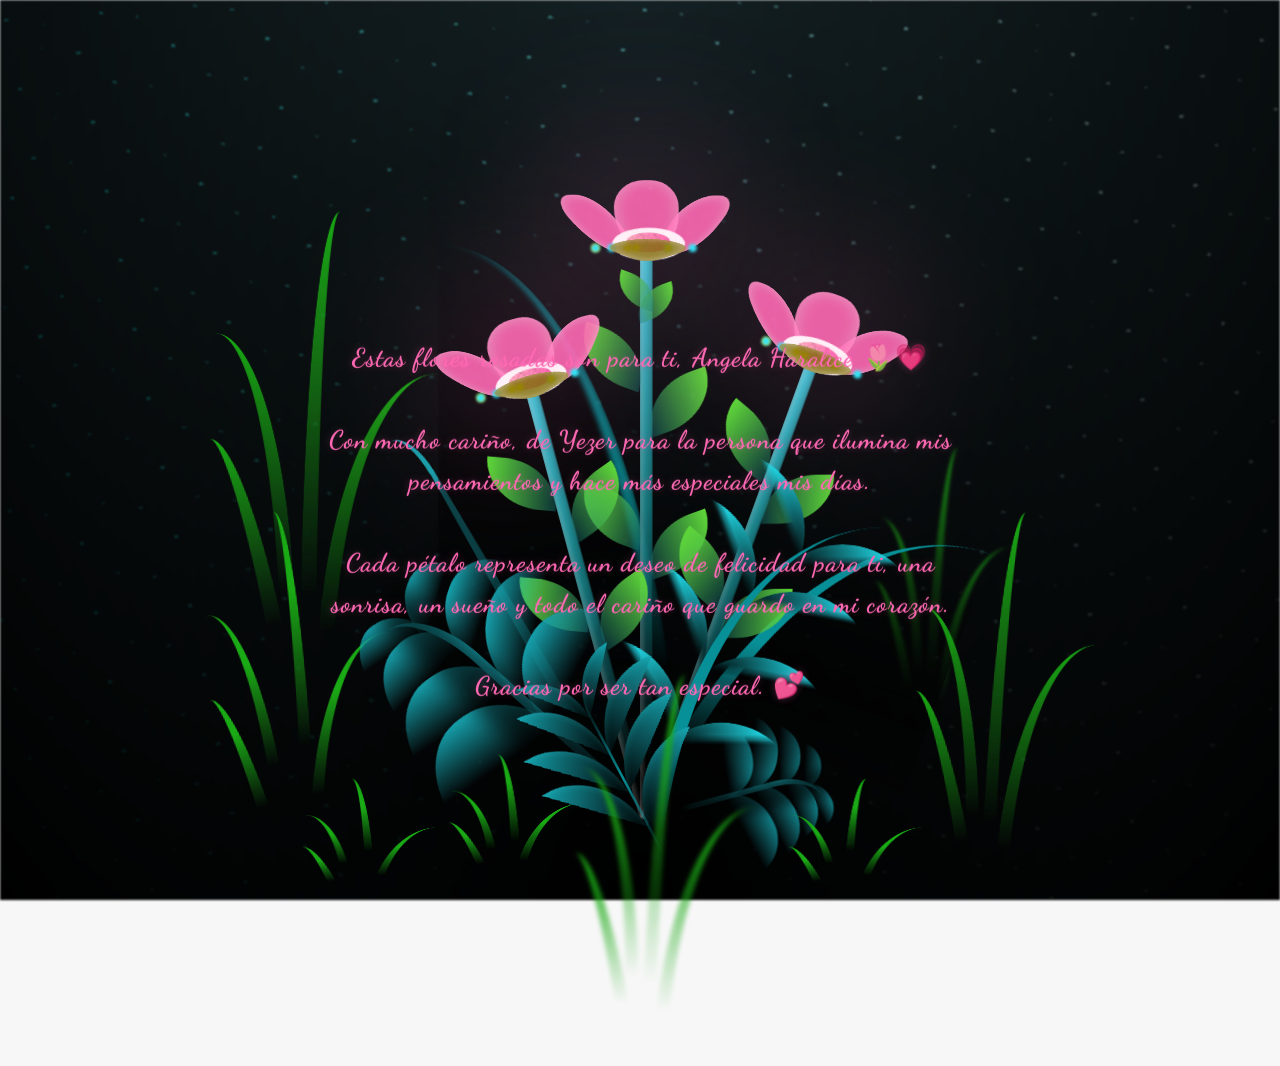
==== commit f41ec8f4: "Mejora en la responsividad" ====
--- a/flower.html
+++ b/flower.html
@@ -1,20 +1,23 @@
 <!DOCTYPE html>
 <html lang="es">
-  <head>
+<head>
     <meta charset="UTF-8" />
     <meta http-equiv="X-UA-Compatible" content="IE=edge" />
-    <meta name="viewport" content="width=device-width, initial-scale=1.0" />
+    <meta name="viewport" content="width=device-width, initial-scale=1.0, maximum-scale=1.0, user-scalable=no" />
     <link rel="stylesheet" href="css/main.css" />
     <link rel="icon" href="img/flowers.png" type="image/x-icon" />
+    <link rel="preconnect" href="https://fonts.googleapis.com">
+<link rel="preconnect" href="https://fonts.gstatic.com" crossorigin>
+<link href="https://fonts.googleapis.com/css2?family=Dancing+Script:wght@400;700&display=swap" rel="stylesheet">
     <title>Flower</title>
-  </head>
+</head>
   <body class="container">
     <audio src="sound/ChristianBasso&HaienQiu-Flowers.mp3" autoplay></audio>
     <div id="lyrics">
      
 </div>
 <h1 class="titulo">
-Estas flores rosadas son para ti, Ángela Haralice 🌷💗
+Estas flores rosadas son para ti, Angela Haralice 🌷💗
 <br><br>
 Con mucho cariño, de Yezer para la persona que ilumina
 mis pensamientos y hace más especiales mis días.
--- a/css/main.css
+++ b/css/main.css
@@ -40,15 +40,28 @@
 
 }
 .titulo {
-  margin-bottom: 180px;
-  font-family: "Arial Narrow", Arial, sans-serif;
+  position: absolute;
+  top: 58%;
+  left: 50%;
+  transform: translate(-50%, -50%);
+
+  width: 88%;
+  max-width: 650px;
+
+  font-family: 'Dancing Script', cursive;
   color: #ff69b4;
-  position: absolute;
   font-weight: bold;
-  letter-spacing: 10px;
+
+  font-size: clamp(15px, 2vw, 28px);
+  line-height: 1.6;
+  letter-spacing: 1px;
+  text-align: center;
+
+  z-index: 100;
   opacity: 0;
   animation: fadeIn 3s ease-in-out forwards;
-  text-align: center;
+
+  text-shadow: 0 0 8px rgba(255,105,180,.3);
 }
 @keyframes fadeIn {
   from {
@@ -105,19 +118,14 @@
 .flowers {
   position: relative;
   transform: scale(0.9);
-  /*margin-bottom: 100px;
-  */
+  transform-origin: bottom center;  /* importante para que escale desde abajo */
 }
 
 @media only screen and (max-width: 600px) {
-  /* Estilos específicos para dispositivos con un ancho máximo de 600px */
-.flowers {
-      font-size: 14px;
-      margin-bottom: 35%;
-      letter-spacing: 3px;
-      transform: scale(1.0);
-}
-
+  .flowers {
+    transform: scale(0.5);   /* Reducir para que quepa en pantallas pequeñas */
+    margin-bottom: 5%;       /* Menos margen inferior */
+  }
 }
 
 .flower {
@@ -1636,9 +1644,17 @@
 
 /* Media Queries para tamaños de pantalla diferentes */
 @media screen and (max-width: 600px) {
-  /* Estilos para pantallas pequeñas */
-  h1 {
-      font-size: 1.5em;
+
+  .flowers {
+    transform: scale(0.85);
+    transform-origin: bottom center;
+    margin-bottom: -20px;
+  }
+
+  .titulo {
+    top: 52%;
+    font-size: 15px;
+    width: 88%;
   }
 }
 
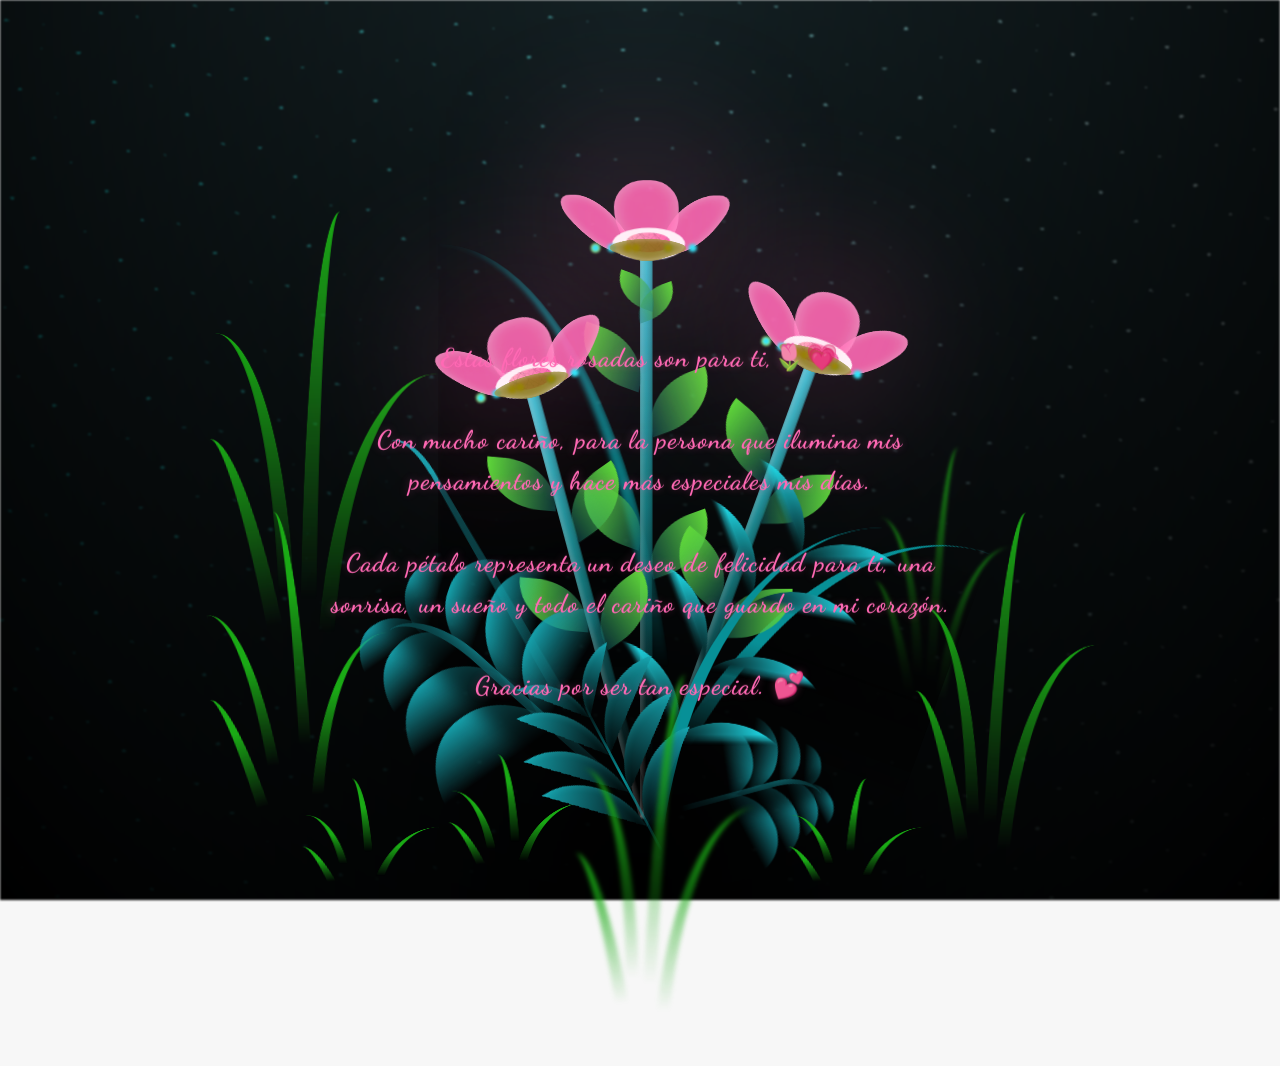
==== commit a05e6050: "Cambios en los div" ====
--- a/flower.html
+++ b/flower.html
@@ -11,15 +11,15 @@
 <link href="https://fonts.googleapis.com/css2?family=Dancing+Script:wght@400;700&display=swap" rel="stylesheet">
     <title>Flower</title>
 </head>
-  <body class="container">
-    <audio src="sound/ChristianBasso&HaienQiu-Flowers.mp3" autoplay></audio>
+ <body class="container">
+    <audio src="sound/ChristianBasso-HaienQiu-Flowers.mp3" autoplay></audio>
     <div id="lyrics">
      
 </div>
 <h1 class="titulo">
-Estas flores rosadas son para ti, Angela Haralice 🌷💗
+Estas flores rosadas son para ti,🌷💗
 <br><br>
-Con mucho cariño, de Yezer para la persona que ilumina
+Con mucho cariño, para la persona que ilumina
 mis pensamientos y hace más especiales mis días.
 <br><br>
 Cada pétalo representa un deseo de felicidad para ti,
